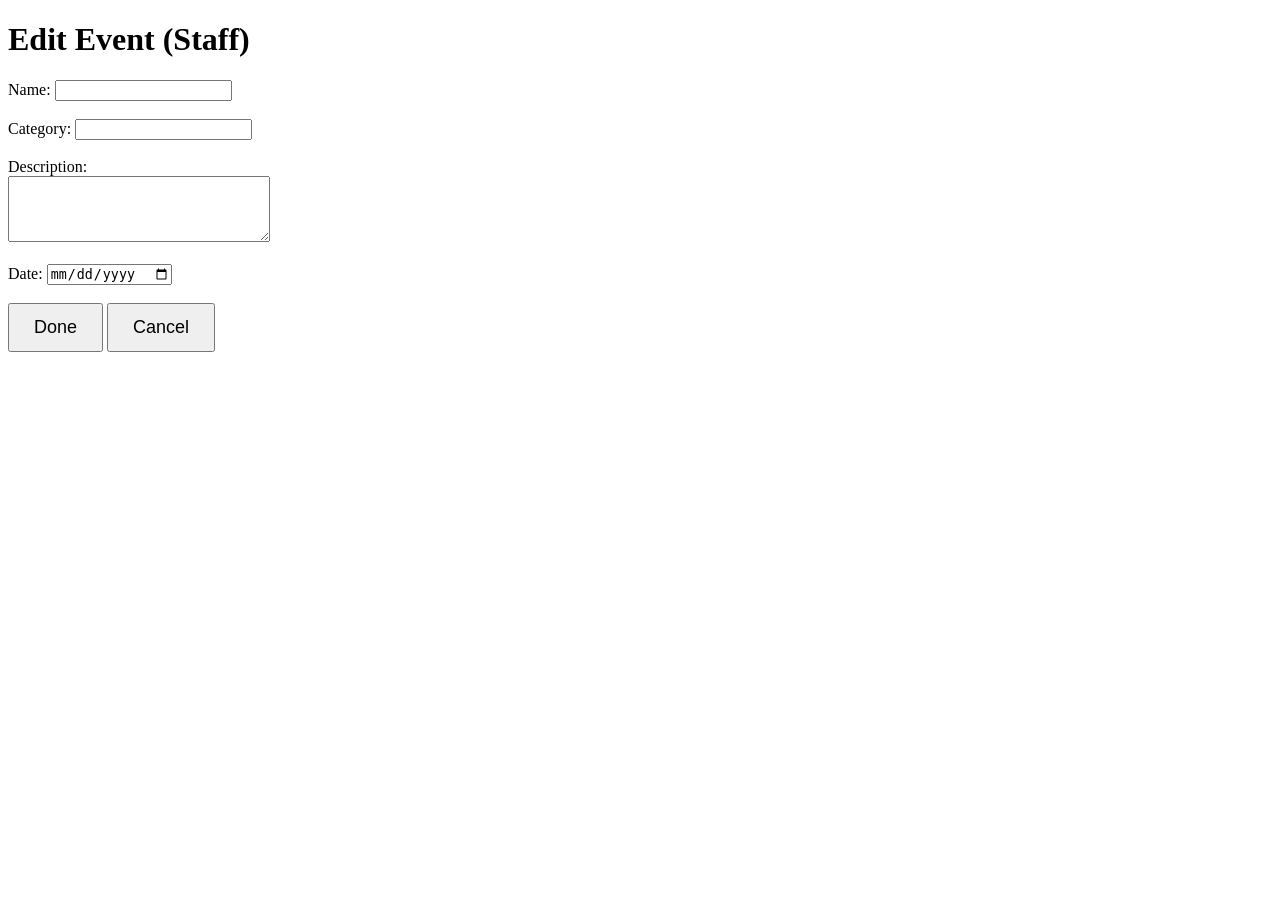
==== edit-event-staff.html @ 9300d00d "18/03/26" ====
<!DOCTYPE html>
<html>
<head>
  <meta charset="UTF-8">
  <title>Edit Event (Staff)</title>
  <link rel="stylesheet" href="style.css">
  <script src="app.js"></script>
</head>
<body>
  <h1>Edit Event (Staff)</h1>

  <label>Name: <input id="name"></label><br><br>
  <label>Category: <input id="category"></label><br><br>
  <label>Description:<br>
    <textarea id="description" rows="4" cols="30"></textarea>
  </label><br><br>
  <label>Date: <input id="date" type="date"></label><br><br>

  <button id="save-btn">Done</button>
  <button onclick="location.href='staff.html'">Cancel</button>

  <script>
    const role = "staff";
    const username = localStorage.getItem("currentUser") || "staff";
    const params = new URLSearchParams(location.search);
    const id = params.get("id");

    const nameInput = document.getElementById("name");
    const categoryInput = document.getElementById("category");
    const descriptionInput = document.getElementById("description");
    const dateInput = document.getElementById("date");

    if (id) {
      const event = loadEventById(role, username, id);
      if (event) {
        nameInput.value = event.name;
        categoryInput.value = event.category;
        descriptionInput.value = event.description;
        dateInput.value = event.date;
      }
    }

    document.getElementById("save-btn").onclick = () => {
      const event = {
        id: id || String(Date.now()),
        name: nameInput.value,
        category: categoryInput.value,
        description: descriptionInput.value,
        date: dateInput.value,
        scope: "global"
      };
      saveEvent(role, username, event, id);
      location.href = "staff.html";
    };
  </script>
</body>
</html>
---- style.css ----
#calendar table {
    width: 100%;
    border-collapse: collapse;
    table-layout: fixed;
  }

  #calendar th {
    background: #f0f0f0;
    padding: 10px;
    font-size: 18px;
  }

  #calendar td {
    height: 80px;            /* ← SMALLER CELLS */
    vertical-align: top;
    padding: 6px;
    border: 1px solid #ccc;
    font-size: 16px;
    position: relative;
  }

  .event-dot {
    display: block;
    background: #ff9800;
    color: white;
    padding: 2px 4px;
    margin-top: 4px;
    border-radius: 4px;
    font-size: 12px;
    overflow: hidden;
    white-space: nowrap;
    text-overflow: ellipsis;
    cursor: pointer;
  }

button {
  padding: 12px 24px;
  font-size: 18px;
  margin-bottom: 10px;
}
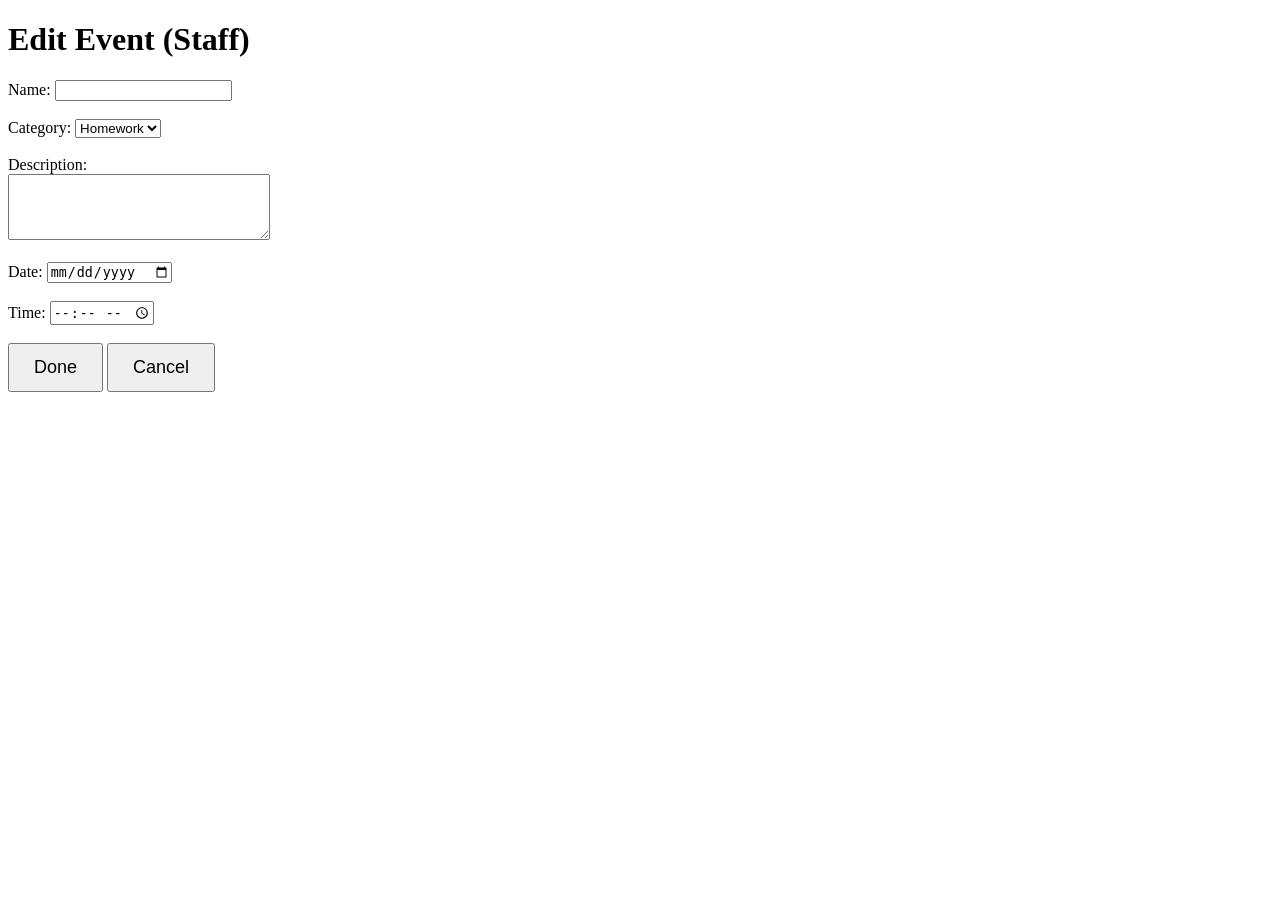
==== commit 706940e0: "19/03/26" ====
--- a/edit-event-staff.html
+++ b/edit-event-staff.html
@@ -9,18 +9,27 @@
 <body>
   <h1>Edit Event (Staff)</h1>
 
-  <label>Name: <input id="name"></label><br><br>
-  <label>Category: <input id="category"></label><br><br>
+  <label>Name: <input id="name" maxlength="25"></label><br><br>
+  <label>Category:
+    <select id="category">
+      <option value="Homework">Homework</option>
+      <option value="Exam">Exam</option>
+      <option value="Club">Club</option>
+      <option value="Sports">Sports</option>
+      <option value="Other">Other</option>
+    </select>
+  </label><br><br>
   <label>Description:<br>
-    <textarea id="description" rows="4" cols="30"></textarea>
+    <textarea id="description" rows="4" cols="30" maxlength="50"></textarea>
   </label><br><br>
   <label>Date: <input id="date" type="date"></label><br><br>
+  <label>Time: <input id="time" type="time"></label><br><br>
 
   <button id="save-btn">Done</button>
   <button onclick="location.href='staff.html'">Cancel</button>
 
   <script>
-    const role = "staff";
+    const role = localStorage.getItem("currentRole") || "staff";
     const username = localStorage.getItem("currentUser") || "staff";
     const params = new URLSearchParams(location.search);
     const id = params.get("id");
@@ -29,6 +38,7 @@
     const categoryInput = document.getElementById("category");
     const descriptionInput = document.getElementById("description");
     const dateInput = document.getElementById("date");
+    const timeInput = document.getElementById("time");
 
     if (id) {
       const event = loadEventById(role, username, id);
@@ -37,20 +47,39 @@
         categoryInput.value = event.category;
         descriptionInput.value = event.description;
         dateInput.value = event.date;
+        timeInput.value = event.time || "";
       }
     }
 
     document.getElementById("save-btn").onclick = () => {
+      if (!nameInput.value.trim()) {
+        alert("Event name is required.");
+        return;
+      }
+      if (nameInput.value.trim().length > 25) {
+        alert("Event name must be 25 characters or fewer.");
+        return;
+      }
+      if (descriptionInput.value.trim().length > 50) {
+        alert("Description must be 50 characters or fewer.");
+        return;
+      }
+
       const event = {
         id: id || String(Date.now()),
-        name: nameInput.value,
+        name: nameInput.value.trim(),
         category: categoryInput.value,
-        description: descriptionInput.value,
+        description: descriptionInput.value.trim(),
         date: dateInput.value,
+        time: timeInput.value,
         scope: "global"
       };
       saveEvent(role, username, event, id);
-      location.href = "staff.html";
+      if (role === "admin") {
+        location.href = "admin.html";
+      } else {
+        location.href = "staff.html";
+      }
     };
   </script>
 </body>
